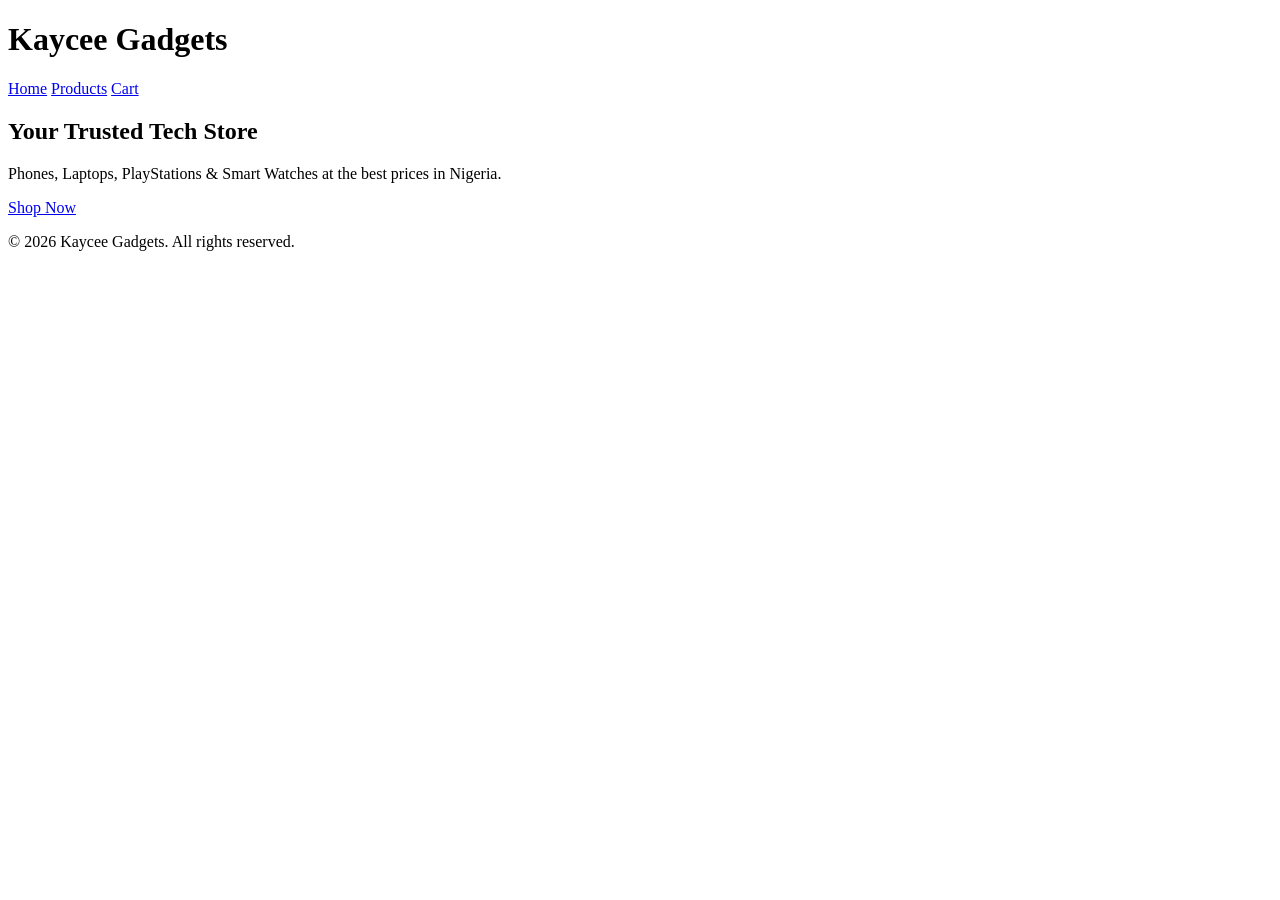
==== index.html @ a57cf00b "add index.html" ====
<!DOCTYPE html>
<html lang="en">
<head>
<meta charset="UTF-8">
<meta name="viewport" content="width=device-width, initial-scale=1.0">
<title>Kaycee Gadgets</title>
<link rel="stylesheet" href="css/style.css">
</head>
<body>

<header>
    <h1>Kaycee Gadgets</h1>
    <nav>
        <a href="index.html">Home</a>
        <a href="products.html">Products</a>
        <a href="cart.html">Cart</a>
    </nav>
</header>

<section class="hero">
    <h2>Your Trusted Tech Store</h2>
    <p>Phones, Laptops, PlayStations & Smart Watches at the best prices in Nigeria.</p>
    <a href="products.html" class="btn">Shop Now</a>
</section>

<footer>
    <p>© 2026 Kaycee Gadgets. All rights reserved.</p>
</footer>

</body>
</html>
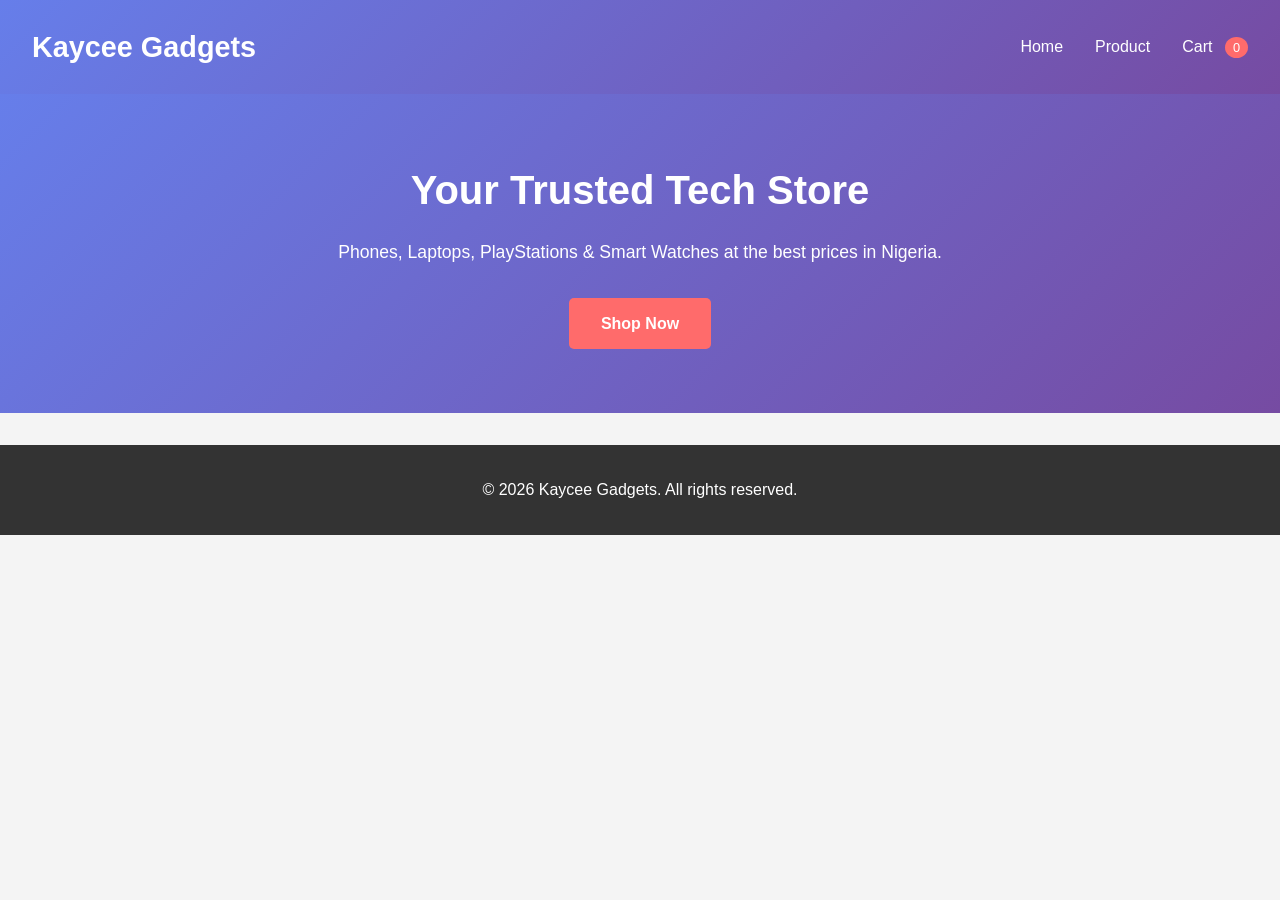
==== commit fa01a893: "Update index.html" ====
--- a/index.html
+++ b/index.html
@@ -12,8 +12,10 @@
     <h1>Kaycee Gadgets</h1>
     <nav>
         <a href="index.html">Home</a>
-        <a href="products.html">Products</a>
-        <a href="cart.html">Cart</a>
+        <a href="product.html">Product</a>
+        <a href="cart.html">
+Cart <span id="cart-count" class="badge">0</span>
+</a>
     </nav>
 </header>
 
--- a/css/style.css
+++ b/css/style.css
@@ -0,0 +1,176 @@
+* {
+  margin: 0;
+  padding: 0;
+  box-sizing: border-box;
+}
+
+body {
+  font-family: 'Segoe UI', Tahoma, Geneva, Verdana, sans-serif;
+  line-height: 1.6;
+  color: #333;
+  background-color: #f4f4f4;
+}
+
+header {
+  background: linear-gradient(135deg, #667eea 0%, #764ba2 100%);
+  color: white;
+  padding: 1.5rem 2rem;
+  display: flex;
+  justify-content: space-between;
+  align-items: center;
+  box-shadow: 0 2px 5px rgba(0, 0, 0, 0.1);
+}
+
+header h1 {
+  font-size: 1.8rem;
+}
+
+nav {
+  display: flex;
+  gap: 2rem;
+}
+
+nav a {
+  color: white;
+  text-decoration: none;
+  font-weight: 500;
+  transition: opacity 0.3s;
+}
+
+nav a:hover {
+  opacity: 0.8;
+}
+
+.badge {
+  background-color: #ff6b6b;
+  border-radius: 50%;
+  padding: 0.2rem 0.5rem;
+  font-size: 0.8rem;
+  margin-left: 0.5rem;
+}
+
+.hero {
+  background: linear-gradient(135deg, #667eea 0%, #764ba2 100%);
+  color: white;
+  text-align: center;
+  padding: 4rem 2rem;
+}
+
+.hero h2 {
+  font-size: 2.5rem;
+  margin-bottom: 1rem;
+}
+
+.hero p {
+  font-size: 1.1rem;
+  margin-bottom: 2rem;
+}
+
+.btn {
+  display: inline-block;
+  background-color: #ff6b6b;
+  color: white;
+  padding: 0.8rem 2rem;
+  border-radius: 5px;
+  text-decoration: none;
+  font-weight: 600;
+  transition: background-color 0.3s;
+}
+
+.btn:hover {
+  background-color: #ff5252;
+}
+
+.products {
+  display: grid;
+  grid-template-columns: repeat(auto-fit, minmax(250px, 1fr));
+  gap: 2rem;
+  padding: 2rem;
+  max-width: 1200px;
+  margin: 2rem auto;
+}
+
+.card {
+  background: white;
+  border-radius: 8px;
+  overflow: hidden;
+  box-shadow: 0 2px 8px rgba(0, 0, 0, 0.1);
+  transition: transform 0.3s, box-shadow 0.3s;
+  display: flex;
+  flex-direction: column;
+}
+
+.card:hover {
+  transform: translateY(-5px);
+  box-shadow: 0 4px 12px rgba(0, 0, 0, 0.15);
+}
+
+.card img {
+  width: 100%;
+  height: 250px;
+  object-fit: cover;
+  cursor: pointer;
+  transition: transform 0.3s;
+}
+
+.card img:hover {
+  transform: scale(1.05);
+}
+
+.card h3 {
+  padding: 1rem 1rem 0.5rem;
+  color: #333;
+  font-size: 1.2rem;
+}
+
+.card p {
+  padding: 0 1rem;
+  color: #667eea;
+  font-size: 1.3rem;
+  font-weight: bold;
+}
+
+.card button {
+  margin: 1rem;
+  padding: 0.8rem;
+  background-color: #667eea;
+  color: white;
+  border: none;
+  border-radius: 5px;
+  cursor: pointer;
+  font-weight: 600;
+  transition: background-color 0.3s;
+}
+
+.card button:hover {
+  background-color: #764ba2;
+}
+
+footer {
+  background-color: #333;
+  color: white;
+  text-align: center;
+  padding: 2rem;
+  margin-top: 2rem;
+}
+
+@media (max-width: 768px) {
+  header {
+    flex-direction: column;
+    gap: 1rem;
+  }
+
+  nav {
+    flex-direction: column;
+    gap: 1rem;
+  }
+
+  .hero h2 {
+    font-size: 1.8rem;
+  }
+
+  .products {
+    grid-template-columns: 1fr;
+    padding: 1rem;
+  }
+}
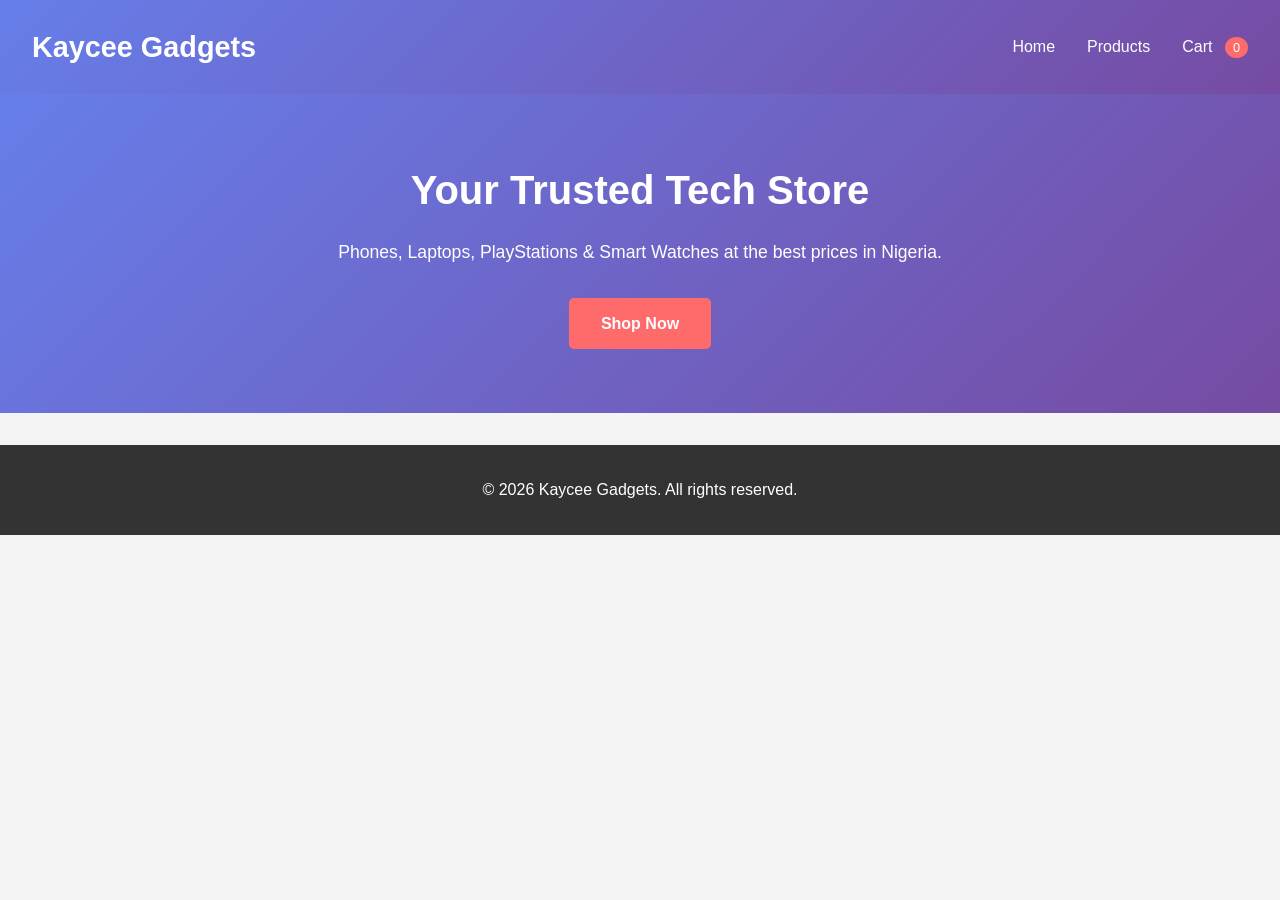
==== commit 5866a173: "first comit" ====
--- a/index.html
+++ b/index.html
@@ -4,6 +4,7 @@
 <meta charset="UTF-8">
 <meta name="viewport" content="width=device-width, initial-scale=1.0">
 <title>Kaycee Gadgets</title>
+<link rel="stylesheet" href="css/product.css">
 <link rel="stylesheet" href="css/style.css">
 </head>
 <body>
@@ -12,7 +13,7 @@
     <h1>Kaycee Gadgets</h1>
     <nav>
         <a href="index.html">Home</a>
-        <a href="product.html">Product</a>
+        <a href="product.html">Products</a>
         <a href="cart.html">
 Cart <span id="cart-count" class="badge">0</span>
 </a>
@@ -30,4 +31,4 @@
 </footer>
 
 </body>
-</html>
+</html>
--- a/css/product.css
+++ b/css/product.css
@@ -0,0 +1,11 @@
+* {
+    box-sizing: border-box;
+    margin: 0;
+    padding: 0;
+}
+
+.samsung, .ipone, .laptop {
+    width: 10rem;
+    height: 15rem;
+    background-color: skyblue;
+}
